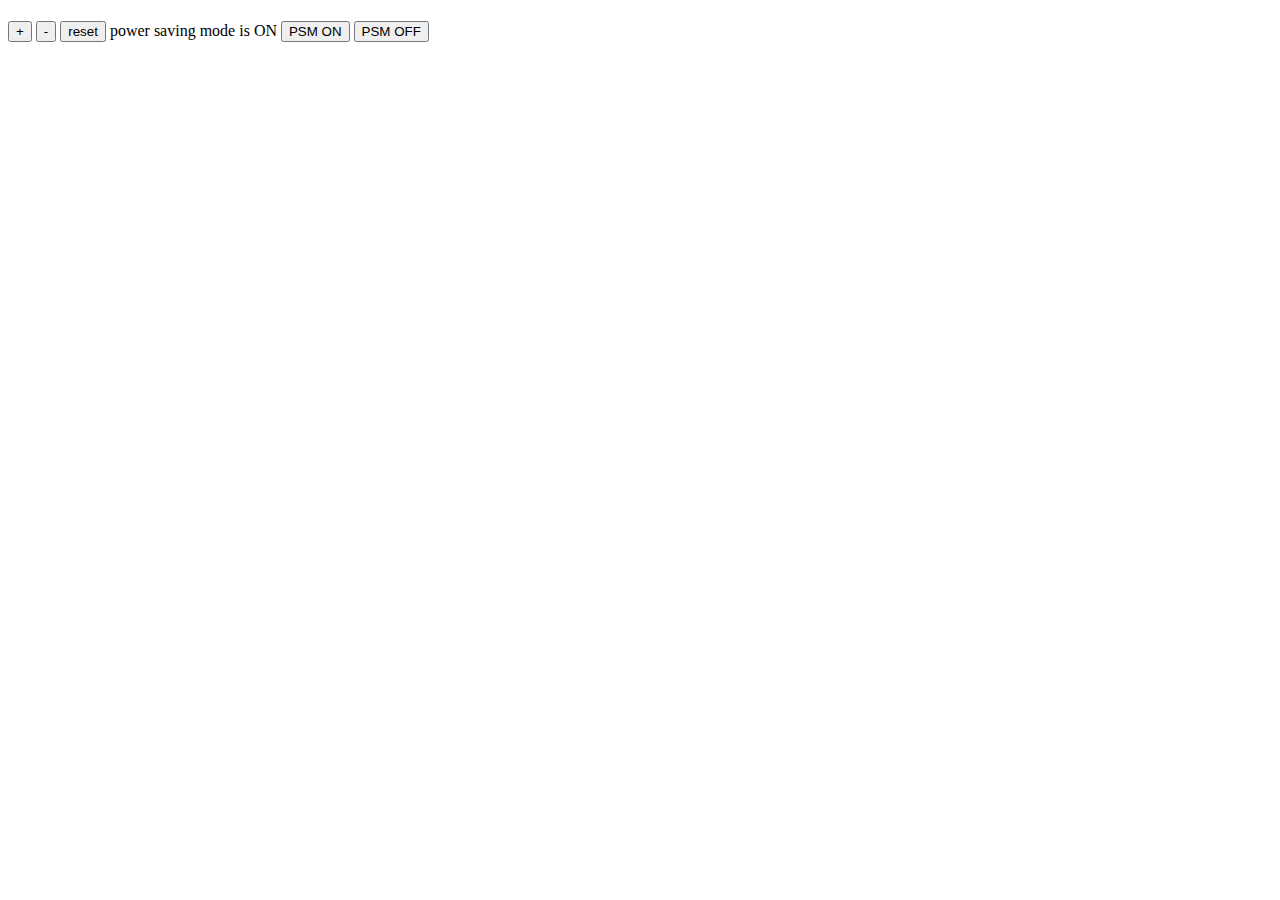
==== index.html @ 7e2e50a0 "add jQuery functionality" ====
<!DOCTYPE html>
<html>

<head>
    <meta charset="utf-8">
    <title>Thermostat</title>

    <link rel="stylesheet" href="src/css/style.css">
</head>

<body>


    <section>
        <h1 id="temperature"></h1>

        <p>
            <button type="button" id="increaseTemperature">+</button>
            <button type="button" id="decreaseTemperature">-</button>
            <button type="button" id="reset">reset</button>

            power saving mode is <span id="power-saving-status">ON</span>
            <button type="button" id="powerSavingModeOn">PSM ON</button>
            <button type="button" id="powerSavingModeOff">PSM OFF</button>
        </p>
    </section>


    <script src="https://ajax.googleapis.com/ajax/libs/jquery/2.2.4/jquery.min.js"></script>
    <script src="src/js/thermostat.js"></script>
    <script src="src/js/interface.js"></script>


</body>

</html>
---- src/css/style.css ----
.low_usage {
  color: green;
}

.medium_usage {
  color: darkorange;
}

.high_usage {
  color: red;
}
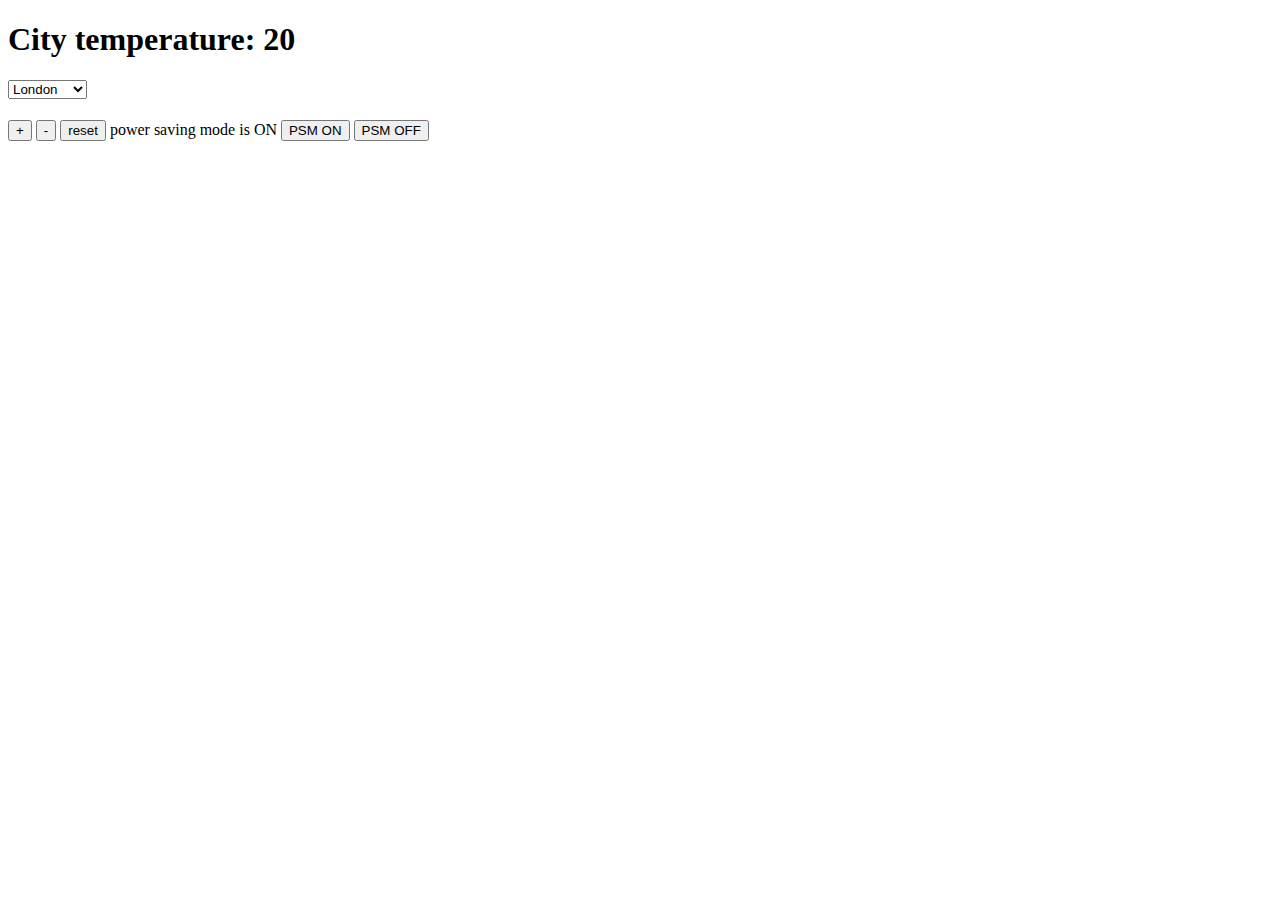
==== commit 2872236a: "openweathermap API integrated" ====
--- a/index.html
+++ b/index.html
@@ -12,8 +12,18 @@
 
 
     <section>
+      <h1>City temperature: <span id="current-temperature">20</span></h1>
+      <select id="current-city">
+        <option value="london">London</option>
+        <option value="newyork">New York</option>
+        <option value="paris">Paris</option>
+        <option value="tokyo">Tokyo</option>
+      </select>
+    </section>
+
+
+    <section>
         <h1 id="temperature"></h1>
-
         <p>
             <button type="button" id="increaseTemperature">+</button>
             <button type="button" id="decreaseTemperature">-</button>
@@ -26,6 +36,8 @@
     </section>
 
 
+
+
     <script src="https://ajax.googleapis.com/ajax/libs/jquery/2.2.4/jquery.min.js"></script>
     <script src="src/js/thermostat.js"></script>
     <script src="src/js/interface.js"></script>
